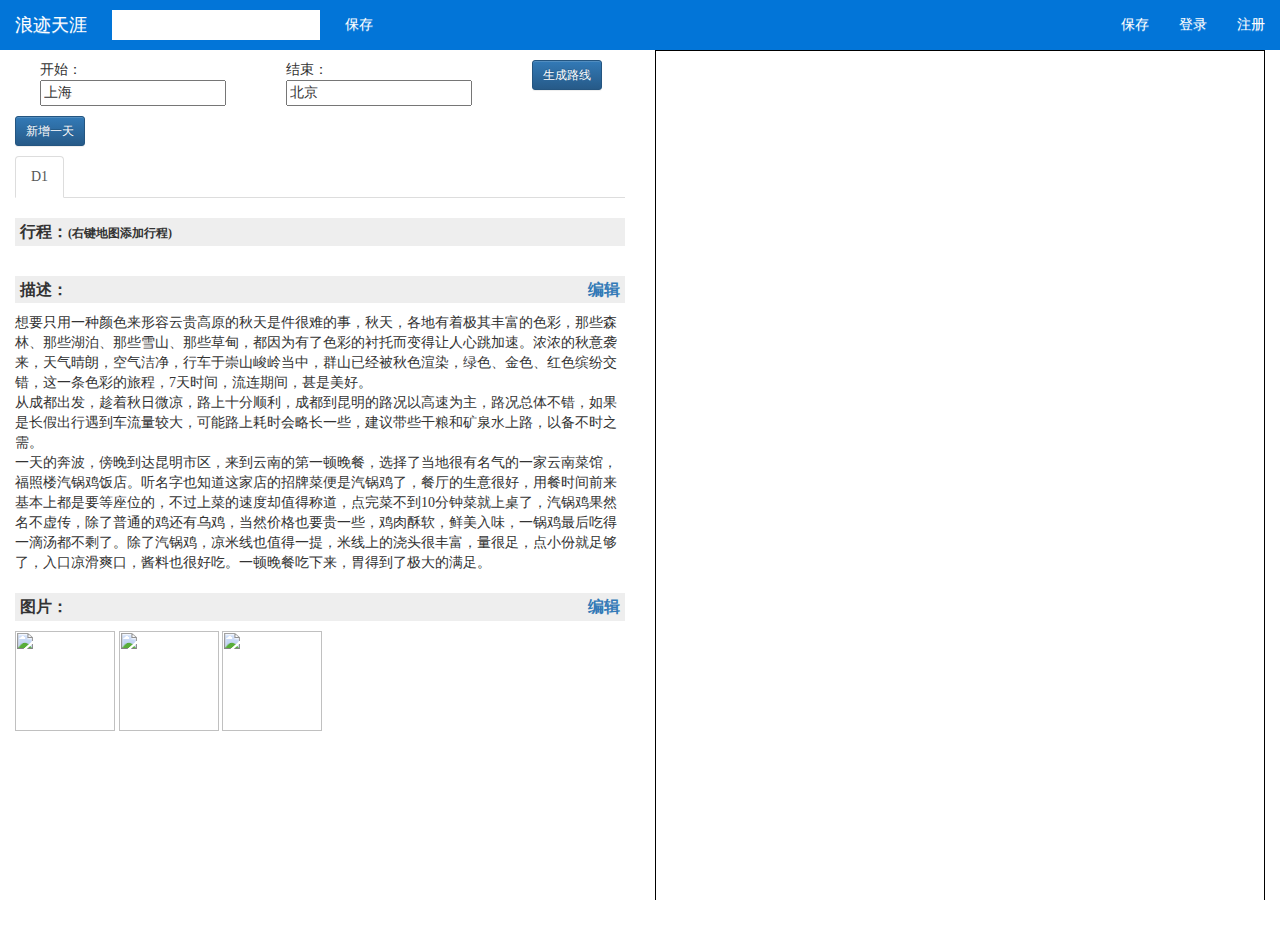
==== webapp/index.html @ 3453baaf "" ====
﻿<html>

<head>
    <meta http-equiv="Content-Type" content="text/html; charset=utf-8" />
    <meta name="viewport" content="initial-scale=1.0, user-scalable=no" />

    <!-- Bootstrap core CSS -->
    <link href="./css/bootstrap.min.css" rel="stylesheet">
    <!-- Optional Bootstrap Theme -->
    <link href="./css/bootstrap-theme.min.css" rel="stylesheet">
    <link href="./css/font-awesome.min.css" rel="stylesheet">
    <link href="./style/index.css" rel="stylesheet">

    <style type="text/css">
        body,
        html,
        #allmap {
            width: 100%;
            height: 100%;
            overflow: hidden;
            margin: 0;
            font-family: "微软雅黑";
        }
    </style>
    <script type="text/javascript" src="http://api.map.baidu.com/api?v=2.0&ak=eYf9sA6yVTFHlh9ytU4a0EYY"></script>
    <title>设置驾车路线途经点</title>
    <style>
        .nav-tabs > li .close {
            margin: -3px 0 0 10px;
            font-size: 18px;
            padding: 5px 0;
            float: right;
        }

        .nav-tabs > li a[data-toggle=tab] {
            float: left !important;
        }

        #pageTabContent h2 {
            font-size: 16px;
            font-weight: bold;
            background: #eee;
            padding: 5px;
        }

        ul.tourlist {
            clear: both;
        }

            ul.tourlist li {
                margin-bottom: 10px;
            }
    </style>
    <style type="text/css">

        /*//map*/
        .BMapLabel {
            width:auto; max-width:initial;
        }

    </style>
    <script type="text/javascript" charset="utf-8" src="js/ueditor/ueditor.config.js"></script>
    <script type="text/javascript" charset="utf-8" src="js/ueditor/ueditor.all.min.js"> </script>
    <!--建议手动加在语言，避免在ie下有时因为加载语言失败导致编辑器加载失败-->
    <!--这里加载的语言文件会覆盖你在配置项目里添加的语言类型，比如你在配置项目里配置的是英文，这里加载的中文，那最后就是中文-->
    <script type="text/javascript" charset="utf-8" src="js/ueditor/lang/zh-cn/zh-cn.js"></script>

</head>

<body>

    <header class="navbar navbar-static-top bs-docs-nav" id="top" role="banner">
        <div class="container">
            <div class="navbar-header">
                <button class="navbar-toggle collapsed" type="button" data-toggle="collapse" data-target="#bs-navbar" aria-controls="bs-navbar" aria-expanded="false">
                    <span class="sr-only">Toggle navigation</span>
                    <span class="icon-bar"></span>
                    <span class="icon-bar"></span>
                    <span class="icon-bar"></span>
                </button>
                <a href="#" class="navbar-brand">浪迹天涯</a>
            </div>
            <nav id="bs-navbar" class="collapse navbar-collapse">
                <ul class="nav navbar-nav">
                    <li>
                        <input type="text" name="tbname" id="tbname" />
                    </li>
                    <li class="active">
                        <a href="../javascript/">保存</a>
                    </li>
                </ul>
                <ul class="nav navbar-nav navbar-right">
                    <li>
                        <a href="#">保存</a>
                    </li>
                    <li>
                        <a href="#">登录</a>
                    </li>
                    <li>
                        <a href="#">注册</a>
                    </li>
                </ul>
            </nav>
        </div>
    </header>

    <div class="wrap">
        <div class="container-fluid" id="mainContainer">

            <div class="row">

                <div class="col-md-6" style="overflow:auto; height:100%; padding-bottom:20px;">

                    <div class="container-fluid" style="margin:10px">
                        <div class="row">
                            <form>
                                <div class="col-md-5">
                                    开始：
                                    <input type="text" name="tbStartAdd" id="tbStartAdd" value="上海" data-bind="value:startAdds" />
                                </div>
                                <div class="col-md-5">
                                    结束：
                                    <input type="text" name="tbEndAdd" id="tbEndAdd" value="北京" data-bind="value:endAdds" />
                                </div>
                                <div class="col-md-2">
                                    <input id="btnBuildPath" type="button" name="" value="生成路线" class="btn btn-primary btn-sm" />
                                </div>

                            </form>
                        </div>
                    </div>

                    <div>
                        <div style="margin-bottom:10px;">
                            <button id="btnAddPage" class="btn btn-primary btn-sm">新增一天</button>
                            <!-- Button trigger modal
                            <button type="button" class="btn btn-primary btn-sm" data-toggle="modal" data-target="#myModal">Launch demo modal</button>
                            -->
                        </div>

                        <div>

                            <ul id="pageTab" class="nav nav-tabs">
                                <li class="active">
                                    <a href="#page1" data-toggle="tab">D1</a>
                                </li>
                            </ul>
                            <div id="pageTabContent" class="tab-content">
                                <div class="tab-pane active" id="page1">
                                    <div class="clearfix">
                                        <h2>
                                            行程：<span style="font-size:12px;">(右键地图添加行程)</span>
                                        </h2>
                                        <ul class="tourlist" data-bind="foreach: contacts">
                                            <li>
                                                <a data-bind="text:name">xxx</a>
                                                <a href="#" style="float:right">删除</a>
                                            </li>
                                        </ul>
                                    </div>
                                    <div class="clearfix">
                                        <h2>
                                            描述：
                                            <a href="javascript:;" class="EditDescModal" style="float:right;">编辑</a>
                                        </h2>
                                        <div>
                                            想要只用一种颜色来形容云贵高原的秋天是件很难的事，秋天，各地有着极其丰富的色彩，那些森林、那些湖泊、那些雪山、那些草甸，都因为有了色彩的衬托而变得让人心跳加速。浓浓的秋意袭来，天气晴朗，空气洁净，行车于崇山峻岭当中，群山已经被秋色渲染，绿色、金色、红色缤纷交错，这一条色彩的旅程，7天时间，流连期间，甚是美好。
                                            <br>
                                            从成都出发，趁着秋日微凉，路上十分顺利，成都到昆明的路况以高速为主，路况总体不错，如果是长假出行遇到车流量较大，可能路上耗时会略长一些，建议带些干粮和矿泉水上路，以备不时之需。
                                            <br>
                                            一天的奔波，傍晚到达昆明市区，来到云南的第一顿晚餐，选择了当地很有名气的一家云南菜馆，福照楼汽锅鸡饭店。听名字也知道这家店的招牌菜便是汽锅鸡了，餐厅的生意很好，用餐时间前来基本上都是要等座位的，不过上菜的速度却值得称道，点完菜不到10分钟菜就上桌了，汽锅鸡果然名不虚传，除了普通的鸡还有乌鸡，当然价格也要贵一些，鸡肉酥软，鲜美入味，一锅鸡最后吃得一滴汤都不剩了。除了汽锅鸡，凉米线也值得一提，米线上的浇头很丰富，量很足，点小份就足够了，入口凉滑爽口，酱料也很好吃。一顿晚餐吃下来，胃得到了极大的满足。
                                        </div>
                                    </div>
                                    <div>
                                        <h2>
                                            图片：
                                            <a href="javascript:;" class="EditDescModal" style="float:right;">编辑</a>
                                        </h2>
                                        <div>
                                            <a href="#">
                                                <img src="http://img2.xdpie.com/555a0f88-89dd-4b31-8aac-82a4e50c6786.jpg" width="100" />
                                            </a>
                                            <a href="#">
                                                <img src="http://img2.xdpie.com/555a0f88-89dd-4b31-8aac-82a4e50c6786.jpg" width="100" />
                                            </a>
                                            <a href="#">
                                                <img src="http://img2.xdpie.com/555a0f88-89dd-4b31-8aac-82a4e50c6786.jpg" width="100" />
                                            </a>
                                        </div>
                                    </div>

                                </div>
                            </div>

                        </div>

                        <!-- Nav tabs
                        <ul class="nav nav-tabs" role="tablist">
                            <li role="presentation" class="active">
                                <a href="#tab-d1" aria-controls="home" role="tab" data-toggle="tab">D1<i class="fa fa-times" tabclose="tab-d1"></i></a>
                            </li>
                            <li role="presentation"><a href="#tab-d2" aria-controls="profile" role="tab" data-toggle="tab">D2</a>
                            </li>
                            <li role="presentation"><a href="#tab-d3" aria-controls="messages" role="tab" data-toggle="tab">D3</a>
                            </li>
                            <li role="presentation"><a href="#tab-d4" aria-controls="settings" role="tab" data-toggle="tab">D4</a>
                            </li>
                        </ul>

                        <!-- Tab panes -- >
                        <div class="tab-content">
                            <div role="tabpanel" class="tab-pane active" id="tab-d1">
                                <div>
                                    <form>
                                        <div>
                                            <input type="text" name="tbDay" />
                                        </div>
                                        <div>
                                            <textarea></textarea>
                                        </div>
                                        <div>
                                            <input type="file" name="tbFile" />
                                        </div>
                                    </form>
                                </div>

                            </div>
                            <div role="tabpanel" class="tab-pane" id="tab-d2">
                            </div>
                            <div role="tabpanel" class="tab-pane" id="tab-d3">
                            </div>
                            <div role="tabpanel" class="tab-pane" id="tab-d4">
                            </div>
                        </div>
                        -->
                    </div>


                </div>
                <div class="col-md-6">
                    <div id="allmap"></div>
                </div>
            </div>
        </div>
    </div>

    <!-- Modal myModal -->
    <div class="modal fade" id="myModal" tabindex="-1" role="dialog" aria-labelledby="myModalLabel">
        <div class="modal-dialog" role="document">
            <div class="modal-content">
                <div class="modal-header">
                    <button type="button" class="close" data-dismiss="modal" aria-label="Close"><span aria-hidden="true">&times;</span></button>
                    <h4 class="modal-title" id="myModalLabel">Modal title</h4>
                </div>
                <div class="modal-body">
                    ...
                </div>
                <div class="modal-footer">
                    <button type="button" class="btn btn-default" data-dismiss="modal">Close</button>
                    <button type="button" class="btn btn-primary">Save changes</button>
                </div>
            </div>
        </div>
    </div>

    <!-- Modal ConfirmModel -->
    <div class="modal fade" id="ConfirmModel" tabindex="-1" role="dialog" aria-hidden="true">
        <div class="modal-dialog">
            <div class="modal-content">
                <div class="modal-header">
                    <button type="button" class="close" data-dismiss="modal" aria-label="Close"><span aria-hidden="true">&times;</span></button>
                    <h4 class="modal-title">描述</h4>
                </div>
                <div class="modal-body">
                    <p>
                        <script id="editor" type="text/plain">
                        </script>
                    </p>
                </div>
                <div class="modal-footer">
                    <button type="button" class="btn btn-default btn-sm" data-dismiss="modal">关闭</button>
                    <button type="button" class="btn btn-primary btn-sm">保存</button>
                </div>
            </div><!-- /.modal-content -->
        </div><!-- /.modal-dialog -->
    </div><!-- /.modal -->

    <script src="./js/jquery-2.1.4.min.js"></script>
    <script src="./js/bootstrap.min.js"></script>
    <script src="./js/knockout-3.3.0.js"></script>
    <script src="./scripts/index.js"></script>

</body>

</html>
---- webapp/style/index.css ----
.bs-docs-nav {
    margin-bottom: 0;
    background-color: #0275d8;
    border-bottom: 0;
    color: #fff;
}
.bs-docs-nav a {
    color: #fff;
}
.bs-docs-nav input {
    color: #000;
}
#bs-navbar .nav>li>a:focus,#bs-navbar .nav>li>a:hover {
    background-color: #0275d8;
}

.nav>li>input {
    position: relative;
    display: block;
    padding: 10px 15px;
    border: none;
    line-height: 20px;
}
.navbar-nav>li>input {
    padding-top: 5px;
    padding-bottom: 5px;
    margin: 10px;
}


.container {
    width: 100%;
}
.container .left {
    width: 49%;
    float: left;
}
.container .right{
    width: 49%;
    float: right;
}

#allmap{
    height: 300px;
    border: solid 1px #000;        
}


@media (min-width: 768px){
    
}
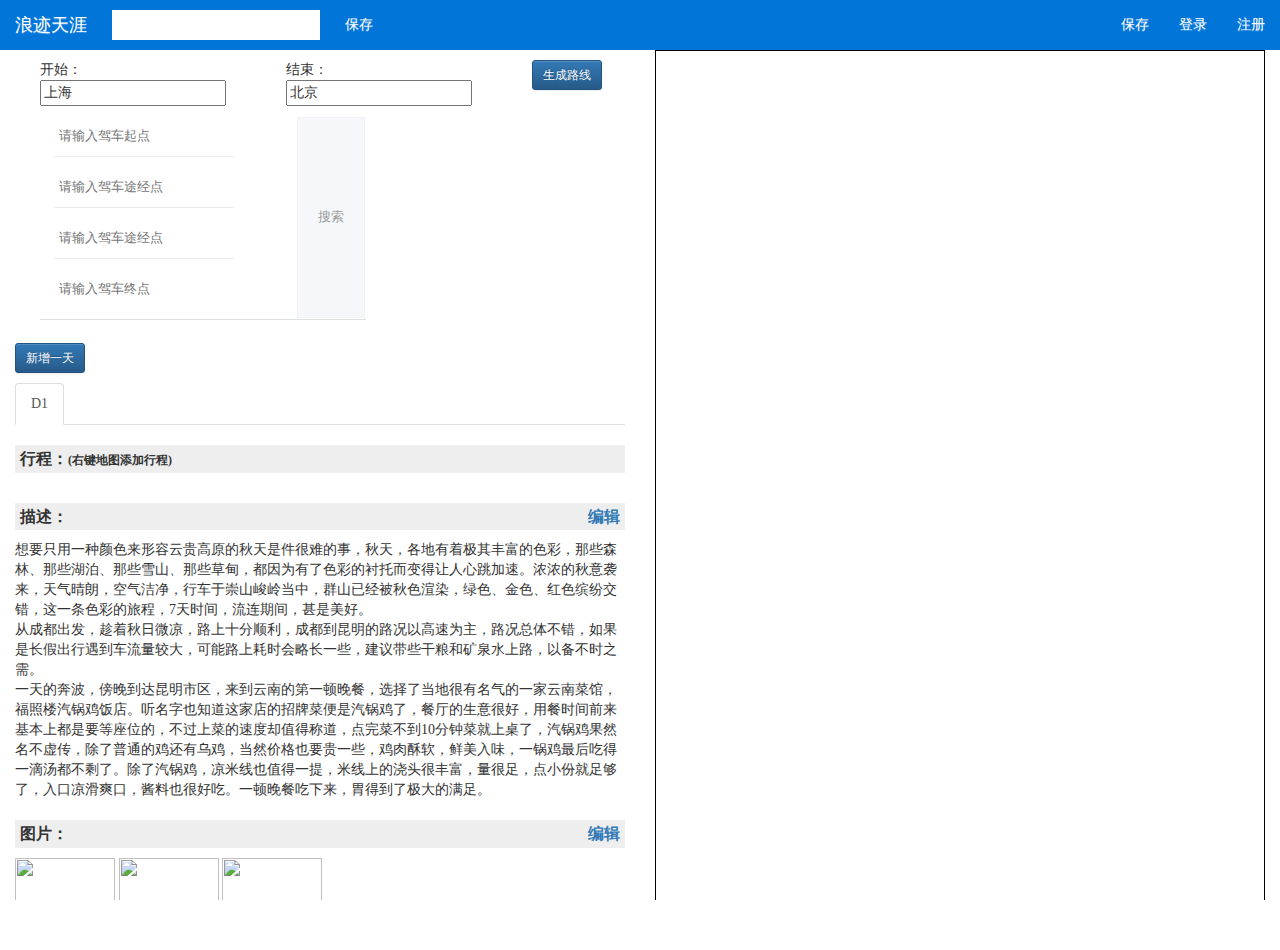
==== commit d759b9e9: "" ====
--- a/webapp/index.html
+++ b/webapp/index.html
@@ -1,5 +1,4 @@
-﻿<html>
-
+<html>
 <head>
     <meta http-equiv="Content-Type" content="text/html; charset=utf-8" />
     <meta name="viewport" content="initial-scale=1.0, user-scalable=no" />
@@ -59,6 +58,110 @@
         }
 
     </style>
+    
+    <style type="text/css">
+        .route-search-box input:focus {
+            outline: none;
+        } 
+        .route-search-box *{
+            box-sizing: content-box;
+        }        
+        .route-search-box form {
+            position: relative;
+            font-size: 13px;
+            border-bottom: 1px solid #dee1e3;
+        }
+        .route-search-box .route-input-box {
+            display: inline-block;
+            vertical-align: middle;
+            width: 211px;
+            position: relative;
+        }
+        .route-search-box .route-input-box .start i, .route-search-box .route-input-box .through i {
+            background: url(http://webmap1.map.bdstatic.com/wolfman/static/common/images/ui3/mo_banner_ba37b5d.png) no-repeat -44px -210px;
+        }
+        .route-search-box .route-input-box .end i {
+            background: url(http://webmap1.map.bdstatic.com/wolfman/static/common/images/ui3/mo_banner_ba37b5d.png) no-repeat -57px -210px;
+        }
+        .route-search-box .route-input-box i {
+            display: inline-block;
+            width: 11px;
+            height: 11px;
+            position: relative;
+            top: 3px;
+            top: 5px/0;
+        }
+        
+        .pc #route_search_box, .pc #route_search_box input {
+            font-family: Arial,Helvetica,"Microsoft YaHei",sans-serif;
+        }
+        #bus_end_input, #drive_end_input, #walk_end_input, #bike_end_input {
+            border-bottom: 0;
+        }        
+        .route-search-box .route-input-box input {
+            width: 186px;
+            height: 30px;
+            line-height: 26px;
+            display: inline-block;
+            border: 0;
+            border-bottom: 1px solid #eaebed;
+            font-size: 13px;
+            color: #333;
+            padding: 5px 0 5px 5px;
+            vertical-align: middle;
+        }
+        #drive_search_box .start input, #drive_search_box .through input {
+            width: 175px;
+        }
+        .route-search-box .route-input-box .route-input-mask-for-ie8 {
+            position: absolute;
+            width: 30px;
+            height: 40px;
+            background: #fff;
+            right: 0;
+            top: 0;
+        }
+        .route-search-box p {
+            position: relative;
+        }
+        .route-search-box .route-input-box .route-input-add {
+            position: absolute;
+            width: 16px;
+            height: 16px;
+            background: url(http://webmap1.map.bdstatic.com/wolfman/static/common/images/ui3/mo_banner_ba37b5d.png) no-repeat -1px -223px;
+            right: 10px;
+            top: 14px;
+            cursor: pointer;
+        }
+        .route-search-box .route-input-box .route-input-remove {
+            position: absolute;
+            width: 16px;
+            height: 16px;
+            background: url(http://webmap1.map.bdstatic.com/wolfman/static/common/images/ui3/mo_banner_ba37b5d.png) no-repeat -19px -223px;
+            right: 10px;
+            top: 14px;
+            cursor: pointer;
+        }
+        .route-submit {
+            background: #F5F7FA;
+            border: 1px solid #f2f2f2;
+            text-align: center;
+            cursor: pointer;
+            font-size: 13px;
+            color: #999;
+            position: absolute;
+            top: 1px;
+            bottom: 1px;
+            right: 1px;
+            width: 54px;
+        }
+        .route-submit:hover {
+            background-color: #3385ff;
+            color: #fff;
+        }
+    
+    </style>
+    
     <script type="text/javascript" charset="utf-8" src="js/ueditor/ueditor.config.js"></script>
     <script type="text/javascript" charset="utf-8" src="js/ueditor/ueditor.all.min.js"> </script>
     <!--建议手动加在语言，避免在ie下有时因为加载语言失败导致编辑器加载失败-->
@@ -129,6 +232,47 @@
                             </form>
                         </div>
                     </div>
+                    
+                    <div class="container-fluid" style="margin:10px;">
+                        <div id="drive_search_box" class="route-search-box" style="width:326px;">
+                            <form class="route-search-from" name="drive_form">
+                                
+                                <div class="route-input-box">
+                                    
+                                    <p class="route-input start">
+                                        <i></i>
+                                        <input type="text" name="drive_start_wd" id="drive_start_input" value="" placeholder="请输入驾车起点" autocomplete="off" maxlength="256" data-from="start">
+                                        <span id="drive-add-btn" class="route-input-add" title="添加途经点"></span>
+                                    </p>
+                                    
+                                    <p class="route-input through">                                        
+                                        <i></i>
+                                        <input type="text" name="drive_through_wd" value="" placeholder="请输入驾车途经点" autocomplete="off" maxlength="256" data-from="through">
+                                        <span class="route-input-mask-for-ie8"></span>
+                                        <span class="route-input-remove" data-index="0" title="移除途经点"></span>
+                                        
+                                    </p>
+                                    
+                                    <p class="route-input through">
+                                        <i></i>
+                                        <input type="text" name="drive_through_wd" value="" placeholder="请输入驾车途经点" autocomplete="off" maxlength="256" data-from="through">
+                                        <span class="route-input-mask-for-ie8"></span>
+                                        <span class="route-input-remove" data-index="0" title="移除途经点"></span>
+                                    </p>
+                                    
+                                    <p class="route-input end">
+                                        <i></i>
+                                        <input type="text" name="drive_end_wd" id="drive_end_input" value="" placeholder="请输入驾车终点" autocomplete="off" maxlength="256" data-from="end">
+                                    </p>
+                                    
+                                </div>
+                                
+                                <input class="route-submit" value="搜索" id="driveSearchBtn" title="" type="submit">
+
+                            </form>
+                        </div>
+                    </div>
+
 
                     <div>
                         <div style="margin-bottom:10px;">
